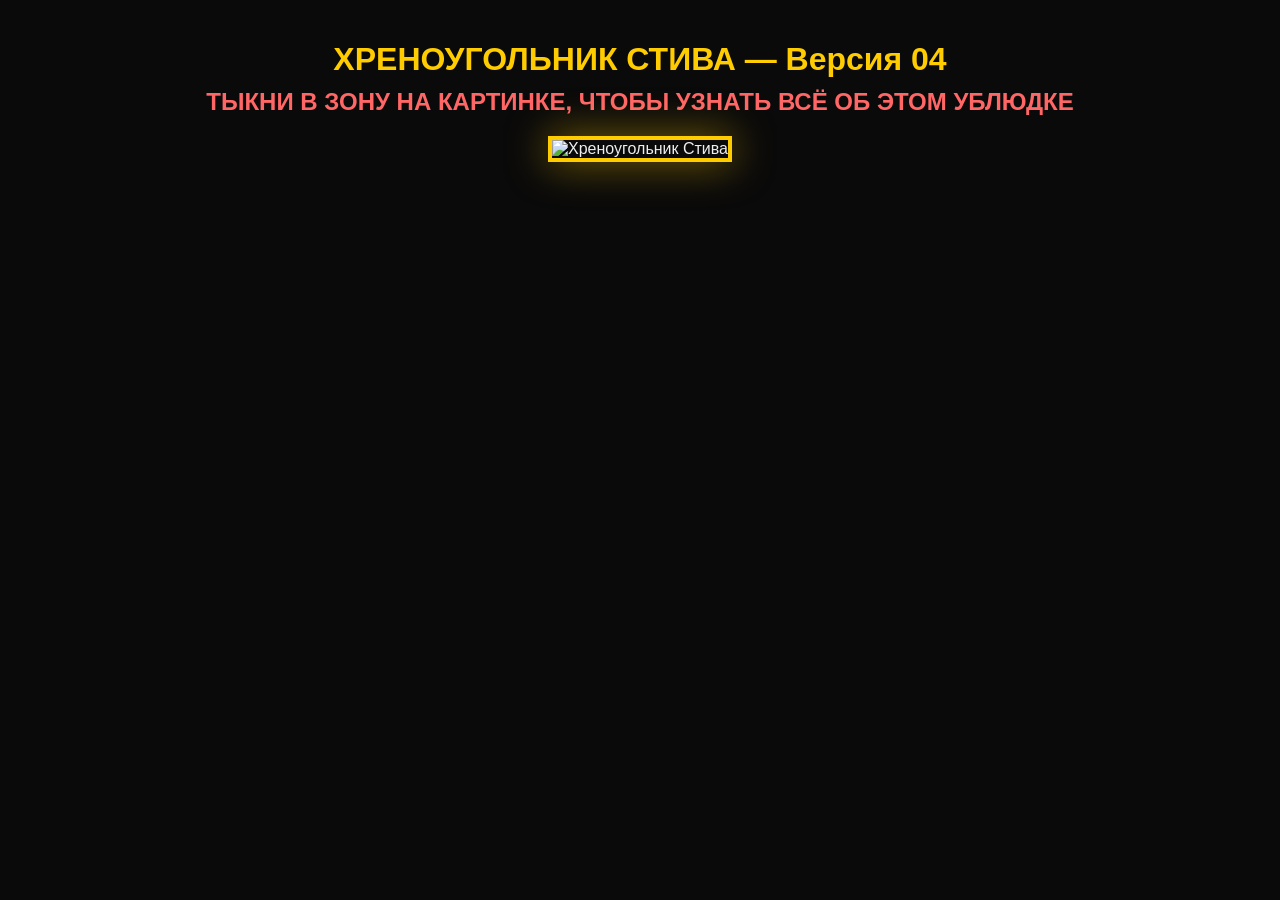
==== index.html @ ff4dfea8 "Initial commit of interactive Хреноугольник Стива project" ====
<!DOCTYPE html>
<html lang="ru">
<head>
    <meta charset="UTF-8">
    <meta name="viewport" content="width=device-width, initial-scale=1.0">
    <title>Хреноугольник Стива</title>
    <style>
        body {
            background: #0a0a0a;
            color: #eee;
            font-family: 'Arial', sans-serif;
            margin: 0;
            padding: 20px;
            text-align: center;
        }
        h1 {
            color: #ffcc00;
            margin-bottom: 10px;
        }
        .hint {
            font-size: 1.5em;
            color: #ff6666;
            margin-bottom: 20px;
            font-weight: bold;
        }
        .container {
            position: relative;
            display: inline-block;
            max-width: 100%;
        }
        img#main-image {
            width: 100%;
            max-width: 1200px;
            height: auto;
            border: 4px solid #ffcc00;
            box-shadow: 0 0 40px rgba(255, 204, 0, 0.5);
        }
        svg {
            position: absolute;
            top: 0;
            left: 0;
            width: 100%;
            height: 100%;
            pointer-events: none;
        }
        svg g {
            pointer-events: all;
        }
        svg rect, svg polygon {
            fill: transparent;
            stroke: transparent;
            transition: all 0.2s;
        }
        svg g:hover rect, svg g:hover polygon {
            fill: rgba(255, 204, 0, 0.2);
            stroke: #ffcc00;
            stroke-width: 4;
        }
    </style>
</head>
<body>
    <h1>ХРЕНОУГОЛЬНИК СТИВА — Версия 04</h1>
    <div class="hint">ТЫКНИ В ЗОНУ НА КАРТИНКЕ, ЧТОБЫ УЗНАТЬ ВСЁ ОБ ЭТОМ УБЛЮДКЕ</div>
    
    <div class="container" id="main-container">
        <img id="main-image" src="ver-04.png" alt="Хреноугольник Стива">
        
        <svg width="1200" height="1600" viewBox="0 0 1200 1600" xmlns="http://www.w3.org/2000/svg">
            <!-- Thor -->
            <g onclick="window.location.href='page_thor.html'">
                <rect x="780" y="50" width="180" height="120" />
                <title>Thor</title>
            </g>
            <!-- Sam -->
            <g onclick="window.location.href='page_sam.html'">
                <rect x="650" y="80" width="120" height="100" />
                <title>Sam</title>
            </g>
            <!-- Soldier -->
            <g onclick="window.location.href='page_soldier.html'">
                <rect x="380" y="220" width="280" height="180" />
                <title>Soldier</title>
            </g>
            <!-- Stark -->
            <g onclick="window.location.href='page_stark.html'">
                <rect x="320" y="380" width="220" height="140" />
                <title>Stark</title>
            </g>
            <!-- Brok -->
            <g onclick="window.location.href='page_brok.html'">
                <rect x="280" y="520" width="180" height="140" />
                <title>Brok</title>
            </g>
            <!-- Pitter -->
            <g onclick="window.location.href='page_pitter.html'">
                <rect x="850" y="380" width="140" height="140" />
                <title>Pitter</title>
            </g>
            <!-- Rollins -->
            <g onclick="window.location.href='page_rollins.html'">
                <rect x="280" y="680" width="160" height="140" />
                <title>Rollins</title>
            </g>
            <!-- Loki -->
            <g onclick="window.location.href='page_loki.html'">
                <rect x="650" y="780" width="220" height="180" />
                <title>Loki</title>
            </g>
            <!-- Wade -->
            <g onclick="window.location.href='page_wade.html'">
                <rect x="520" y="920" width="140" height="140" />
                <title>Wade</title>
            </g>
            <!-- Logan -->
            <g onclick="window.location.href='page_logan.html'">
                <rect x="380" y="1050" width="140" height="120" />
                <title>Logan</title>
            </g>
            <!-- Zemo -->
            <g onclick="window.location.href='page_zemo.html'">
                <rect x="780" y="1050" width="160" height="140" />
                <title>Zemo</title>
            </g>
        </svg>
    </div>
</body>
</html>
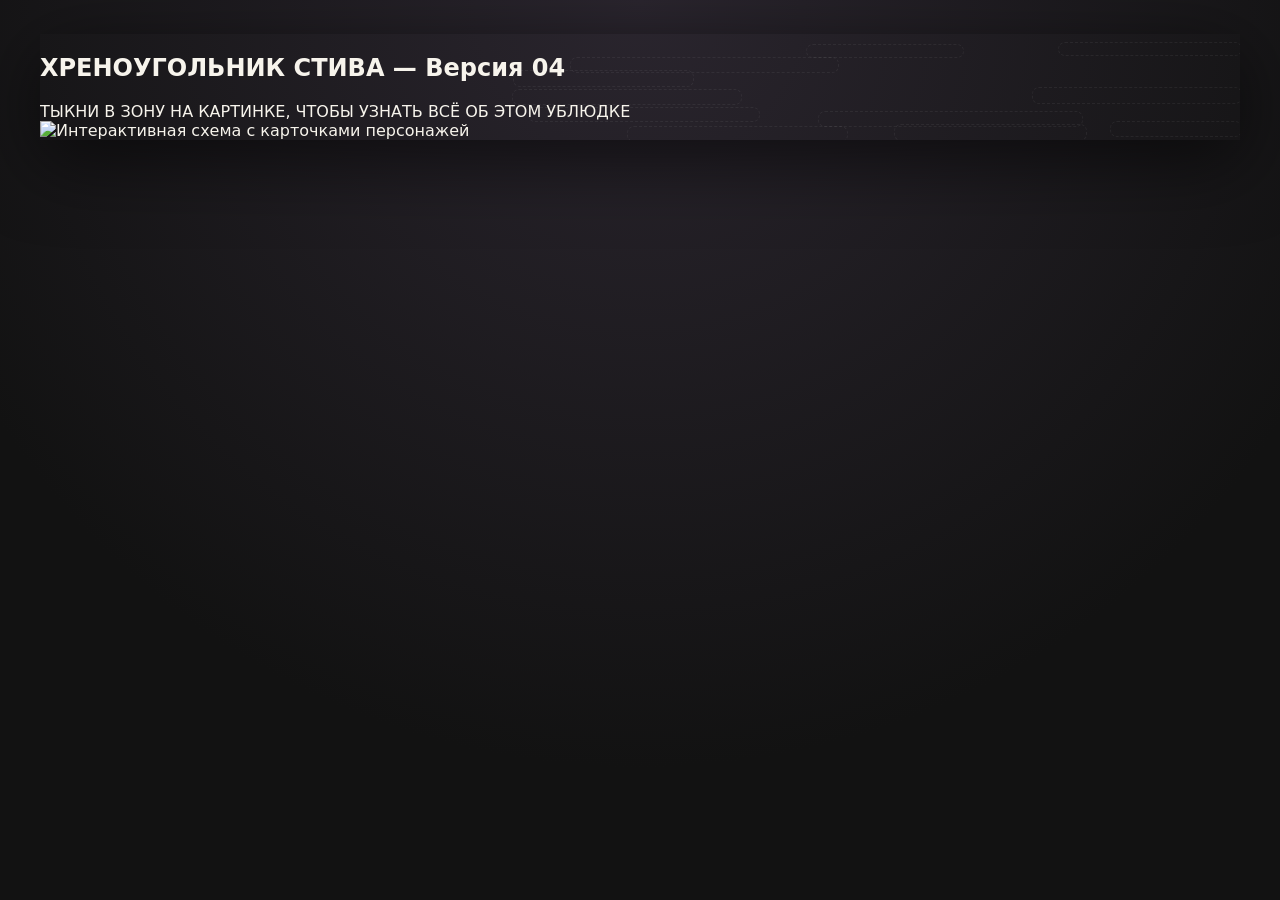
==== commit f635415a: "Add files via upload" ====
--- a/index.html
+++ b/index.html
@@ -1,127 +1,31 @@
-<!DOCTYPE html>
+<!doctype html>
 <html lang="ru">
 <head>
-    <meta charset="UTF-8">
-    <meta name="viewport" content="width=device-width, initial-scale=1.0">
-    <title>Хреноугольник Стива</title>
-    <style>
-        body {
-            background: #0a0a0a;
-            color: #eee;
-            font-family: 'Arial', sans-serif;
-            margin: 0;
-            padding: 20px;
-            text-align: center;
-        }
-        h1 {
-            color: #ffcc00;
-            margin-bottom: 10px;
-        }
-        .hint {
-            font-size: 1.5em;
-            color: #ff6666;
-            margin-bottom: 20px;
-            font-weight: bold;
-        }
-        .container {
-            position: relative;
-            display: inline-block;
-            max-width: 100%;
-        }
-        img#main-image {
-            width: 100%;
-            max-width: 1200px;
-            height: auto;
-            border: 4px solid #ffcc00;
-            box-shadow: 0 0 40px rgba(255, 204, 0, 0.5);
-        }
-        svg {
-            position: absolute;
-            top: 0;
-            left: 0;
-            width: 100%;
-            height: 100%;
-            pointer-events: none;
-        }
-        svg g {
-            pointer-events: all;
-        }
-        svg rect, svg polygon {
-            fill: transparent;
-            stroke: transparent;
-            transition: all 0.2s;
-        }
-        svg g:hover rect, svg g:hover polygon {
-            fill: rgba(255, 204, 0, 0.2);
-            stroke: #ffcc00;
-            stroke-width: 4;
-        }
-    </style>
+  <meta charset="utf-8" />
+  <meta name="viewport" content="width=device-width, initial-scale=1" />
+  <title>Интерактивная схема</title>
+  <link rel="stylesheet" href="style.css" />
 </head>
 <body>
-    <h1>ХРЕНОУГОЛЬНИК СТИВА — Версия 04</h1>
+  <main class="page">
+    <section class="board" aria-label="Интерактивная схема персонажей">
+	   <h1>ХРЕНОУГОЛЬНИК СТИВА — Версия 04</h1>
     <div class="hint">ТЫКНИ В ЗОНУ НА КАРТИНКЕ, ЧТОБЫ УЗНАТЬ ВСЁ ОБ ЭТОМ УБЛЮДКЕ</div>
-    
-    <div class="container" id="main-container">
-        <img id="main-image" src="ver-04.png" alt="Хреноугольник Стива">
-        
-        <svg width="1200" height="1600" viewBox="0 0 1200 1600" xmlns="http://www.w3.org/2000/svg">
-            <!-- Thor -->
-            <g onclick="window.location.href='page_thor.html'">
-                <rect x="780" y="50" width="180" height="120" />
-                <title>Thor</title>
-            </g>
-            <!-- Sam -->
-            <g onclick="window.location.href='page_sam.html'">
-                <rect x="650" y="80" width="120" height="100" />
-                <title>Sam</title>
-            </g>
-            <!-- Soldier -->
-            <g onclick="window.location.href='page_soldier.html'">
-                <rect x="380" y="220" width="280" height="180" />
-                <title>Soldier</title>
-            </g>
-            <!-- Stark -->
-            <g onclick="window.location.href='page_stark.html'">
-                <rect x="320" y="380" width="220" height="140" />
-                <title>Stark</title>
-            </g>
-            <!-- Brok -->
-            <g onclick="window.location.href='page_brok.html'">
-                <rect x="280" y="520" width="180" height="140" />
-                <title>Brok</title>
-            </g>
-            <!-- Pitter -->
-            <g onclick="window.location.href='page_pitter.html'">
-                <rect x="850" y="380" width="140" height="140" />
-                <title>Pitter</title>
-            </g>
-            <!-- Rollins -->
-            <g onclick="window.location.href='page_rollins.html'">
-                <rect x="280" y="680" width="160" height="140" />
-                <title>Rollins</title>
-            </g>
-            <!-- Loki -->
-            <g onclick="window.location.href='page_loki.html'">
-                <rect x="650" y="780" width="220" height="180" />
-                <title>Loki</title>
-            </g>
-            <!-- Wade -->
-            <g onclick="window.location.href='page_wade.html'">
-                <rect x="520" y="920" width="140" height="140" />
-                <title>Wade</title>
-            </g>
-            <!-- Logan -->
-            <g onclick="window.location.href='page_logan.html'">
-                <rect x="380" y="1050" width="140" height="120" />
-                <title>Logan</title>
-            </g>
-            <!-- Zemo -->
-            <g onclick="window.location.href='page_zemo.html'">
-                <rect x="780" y="1050" width="160" height="140" />
-                <title>Zemo</title>
-            </g>
-        </svg>
-    </div>
+      <img class="board__image" src="ver-04.png" alt="Интерактивная схема с карточками персонажей" />
+
+      <!-- Координаты взяты с ver-04-zone.png. Меняй href и подписи по мере готовности страниц. -->
+      <a class="hotspot" style="--x:85%; --y:9.6012%; --w:15%; --h:9.3058%;" href="p01.html" aria-label="Открыть страницу p01"><span>p01</span></a>
+      <a class="hotspot" style="--x:64%; --y:11.6691%; --w:12.8333%; --h:9.4535%;" href="p02.html" aria-label="Открыть страницу p02"><span>p02</span></a>
+      <a class="hotspot" style="--x:44.3333%; --y:23.3383%; --w:22.0833%; --h:11.8168%;" href="p03.html" aria-label="Открыть страницу p03"><span>p03</span></a>
+      <a class="hotspot" style="--x:39.5833%; --y:36.0906%; --w:14.75%; --h:12.5554%;" href="p04.html" aria-label="Открыть страницу p04"><span>p04</span></a>
+      <a class="hotspot" style="--x:39.5%; --y:53.9143%; --w:18.8333%; --h:11.2752%;" href="p05.html" aria-label="Открыть страницу p05"><span>p05</span></a>
+      <a class="hotspot" style="--x:82.8333%; --y:52.4372%; --w:17.1667%; --h:11.3737%;" href="p06.html" aria-label="Открыть страницу p06"><span>p06</span></a>
+      <a class="hotspot" style="--x:40.8333%; --y:70.8026%; --w:19%; --h:10.2413%;" href="p07.html" aria-label="Открыть страницу p07"><span>p07</span></a>
+      <a class="hotspot" style="--x:65%; --y:74.7415%; --w:21.75%; --h:11.1275%;" href="p08.html" aria-label="Открыть страницу p08"><span>p08</span></a>
+      <a class="hotspot" style="--x:89.3333%; --y:83.7518%; --w:10.6667%; --h:11.6691%;" href="p09.html" aria-label="Открыть страницу p09"><span>p09</span></a>
+      <a class="hotspot" style="--x:71.3333%; --y:87.0015%; --w:15.75%; --h:12.3092%;" href="p10.html" aria-label="Открыть страницу p10"><span>p10</span></a>
+      <a class="hotspot" style="--x:49.0833%; --y:89.2664%; --w:18.0833%; --h:10.7336%;" href="p11.html" aria-label="Открыть страницу p11"><span>p11</span></a>
+    </section>
+  </main>
 </body>
-</html>+</html>
--- a/style.css
+++ b/style.css
@@ -0,0 +1,114 @@
+:root {
+  --page-bg: #121212;
+  --ink: #f7f4ec;
+  --accent: #d90cff;
+  --accent-soft: rgba(217, 12, 255, 0.24);
+}
+
+* { box-sizing: border-box; }
+
+html, body { min-height: 100%; }
+
+body {
+  margin: 0;
+  background:
+    radial-gradient(circle at 50% 0%, #2a252e 0, var(--page-bg) 48rem),
+    var(--page-bg);
+  color: var(--ink);
+  font-family: Inter, system-ui, -apple-system, BlinkMacSystemFont, "Segoe UI", sans-serif;
+}
+
+.page {
+  min-width: 1050px; /* намеренно desktop-only */
+  padding: 34px;
+}
+
+.board {
+  position: relative;
+  width: min(1200px, calc(100vw - 68px));
+  margin: 0 auto;
+  box-shadow: 0 20px 75px rgba(0, 0, 0, 0.58);
+  overflow: hidden;
+}
+
+.board__image {
+  display: block;
+  width: 100%;
+  height: auto;
+  user-select: none;
+}
+
+.hotspot {
+  position: absolute;
+  left: var(--x);
+  top: var(--y);
+  width: var(--w);
+  height: var(--h);
+  display: grid;
+  place-items: center;
+  text-decoration: none;
+  color: var(--ink);
+  border: 2px solid transparent;
+  border-radius: 7px;
+  outline: none;
+  cursor: pointer;
+  transition: transform 160ms ease, border-color 160ms ease, background 160ms ease, box-shadow 160ms ease;
+}
+
+/* На спокойном экране есть едва заметный намёк, не кислотная эвакуация из борделя. */
+.hotspot::before {
+  content: "";
+  position: absolute;
+  inset: -4px;
+  border-radius: inherit;
+  border: 1px dashed rgba(255, 255, 255, 0.32);
+  opacity: 0.18;
+  transition: opacity 160ms ease;
+}
+
+.hotspot span {
+  position: relative;
+  z-index: 1;
+  padding: 0.22em 0.52em;
+  border-radius: 999px;
+  font-weight: 800;
+  font-size: clamp(12px, 1.25vw, 20px);
+  letter-spacing: 0.04em;
+  text-transform: uppercase;
+  background: rgba(11, 8, 13, 0.76);
+  opacity: 0;
+  transform: translateY(5px);
+  transition: opacity 160ms ease, transform 160ms ease;
+}
+
+.hotspot:hover,
+.hotspot:focus-visible {
+  background: var(--accent-soft);
+  border-color: var(--accent);
+  box-shadow: 0 0 0 4px rgba(217, 12, 255, 0.16), 0 0 24px rgba(217, 12, 255, 0.82), inset 0 0 28px rgba(217, 12, 255, 0.28);
+  transform: scale(1.025);
+}
+
+.hotspot:hover::before,
+.hotspot:focus-visible::before {
+  opacity: 0;
+}
+
+.hotspot:hover span,
+.hotspot:focus-visible span {
+  opacity: 1;
+  transform: translateY(0);
+}
+
+.hotspot:focus-visible {
+  outline: 3px solid #fff;
+  outline-offset: 3px;
+}
+
+@media (prefers-reduced-motion: no-preference) {
+  .hotspot:hover { animation: pulse 1.15s ease-in-out infinite alternate; }
+}
+
+@keyframes pulse {
+  to { box-shadow: 0 0 0 7px rgba(217, 12, 255, 0.10), 0 0 34px rgba(217, 12, 255, 0.96), inset 0 0 34px rgba(217, 12, 255, 0.33); }
+}
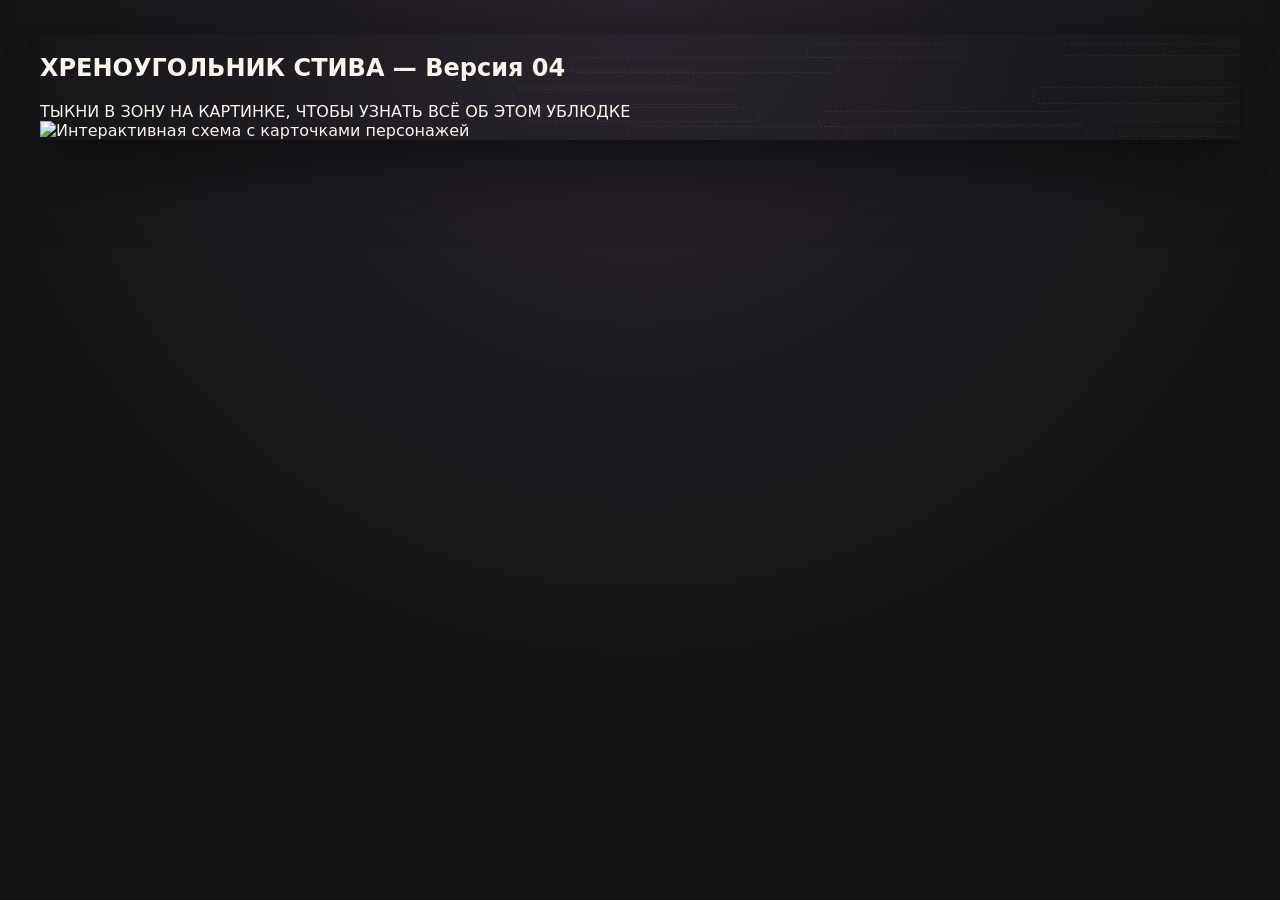
==== commit 25f2c8a2: "Add files via upload" ====
--- a/index.html
+++ b/index.html
@@ -14,17 +14,17 @@
       <img class="board__image" src="ver-04.png" alt="Интерактивная схема с карточками персонажей" />
 
       <!-- Координаты взяты с ver-04-zone.png. Меняй href и подписи по мере готовности страниц. -->
-      <a class="hotspot" style="--x:85%; --y:9.6012%; --w:15%; --h:9.3058%;" href="p01.html" aria-label="Открыть страницу p01"><span>p01</span></a>
-      <a class="hotspot" style="--x:64%; --y:11.6691%; --w:12.8333%; --h:9.4535%;" href="p02.html" aria-label="Открыть страницу p02"><span>p02</span></a>
-      <a class="hotspot" style="--x:44.3333%; --y:23.3383%; --w:22.0833%; --h:11.8168%;" href="p03.html" aria-label="Открыть страницу p03"><span>p03</span></a>
-      <a class="hotspot" style="--x:39.5833%; --y:36.0906%; --w:14.75%; --h:12.5554%;" href="p04.html" aria-label="Открыть страницу p04"><span>p04</span></a>
-      <a class="hotspot" style="--x:39.5%; --y:53.9143%; --w:18.8333%; --h:11.2752%;" href="p05.html" aria-label="Открыть страницу p05"><span>p05</span></a>
-      <a class="hotspot" style="--x:82.8333%; --y:52.4372%; --w:17.1667%; --h:11.3737%;" href="p06.html" aria-label="Открыть страницу p06"><span>p06</span></a>
-      <a class="hotspot" style="--x:40.8333%; --y:70.8026%; --w:19%; --h:10.2413%;" href="p07.html" aria-label="Открыть страницу p07"><span>p07</span></a>
-      <a class="hotspot" style="--x:65%; --y:74.7415%; --w:21.75%; --h:11.1275%;" href="p08.html" aria-label="Открыть страницу p08"><span>p08</span></a>
-      <a class="hotspot" style="--x:89.3333%; --y:83.7518%; --w:10.6667%; --h:11.6691%;" href="p09.html" aria-label="Открыть страницу p09"><span>p09</span></a>
-      <a class="hotspot" style="--x:71.3333%; --y:87.0015%; --w:15.75%; --h:12.3092%;" href="p10.html" aria-label="Открыть страницу p10"><span>p10</span></a>
-      <a class="hotspot" style="--x:49.0833%; --y:89.2664%; --w:18.0833%; --h:10.7336%;" href="p11.html" aria-label="Открыть страницу p11"><span>p11</span></a>
+      <a class="hotspot" style="--x:85%; --y:10%; --w:15%; --h:9.3058%;" href="page_thor.html" aria-label="Открыть страницу Тор"><span>Тор</span></a>
+      <a class="hotspot" style="--x:64%; --y:11.6691%; --w:12.8333%; --h:9.4535%;" href="page_sam.html" aria-label="Открыть страницу Сэм"><span>Сэм</span></a>
+      <a class="hotspot" style="--x:44.3333%; --y:23.3383%; --w:22.0833%; --h:11.8168%;" href="page_solder.html" aria-label="Открыть страницу Баки"><span>Баки</span></a>
+      <a class="hotspot" style="--x:39.5833%; --y:36.0906%; --w:14.75%; --h:12.5554%;" href="page_stark.html" aria-label="Открыть страницу Старк"><span>Старк</span></a>
+      <a class="hotspot" style="--x:39.5%; --y:53.9143%; --w:18.8333%; --h:11.2752%;" href="page_brok.html" aria-label="Открыть страницу Брок"><span>Брок</span></a>
+      <a class="hotspot" style="--x:82.8333%; --y:52.4372%; --w:17.1667%; --h:11.3737%;" href="page_pitter.html" aria-label="Открыть страницу Питер"><span>Питер</span></a>
+      <a class="hotspot" style="--x:40.8333%; --y:70.8026%; --w:19%; --h:10.2413%;" href="page_rollins.html" aria-label="Открыть страницу Джек"><span>Джек</span></a>
+      <a class="hotspot" style="--x:65%; --y:74.7415%; --w:21.75%; --h:11.1275%;" href="page_loki.html" aria-label="Открыть страницу Локи"><span>Локи</span></a>
+      <a class="hotspot" style="--x:89.3333%; --y:83.7518%; --w:10.6667%; --h:11.6691%;" href="page_zemo.html" aria-label="Открыть страницу Земо"><span>Земо</span></a>
+      <a class="hotspot" style="--x:71.3333%; --y:87.0015%; --w:15.75%; --h:12.3092%;" href="page_wade.html" aria-label="Открыть страницу Дэдпул"><span>Дэдпул</span></a>
+      <a class="hotspot" style="--x:49.0833%; --y:89.2664%; --w:18.0833%; --h:10.7336%;" href="page_logan.html" aria-label="Открыть страницу Логан"><span>Логан</span></a>
     </section>
   </main>
 </body>
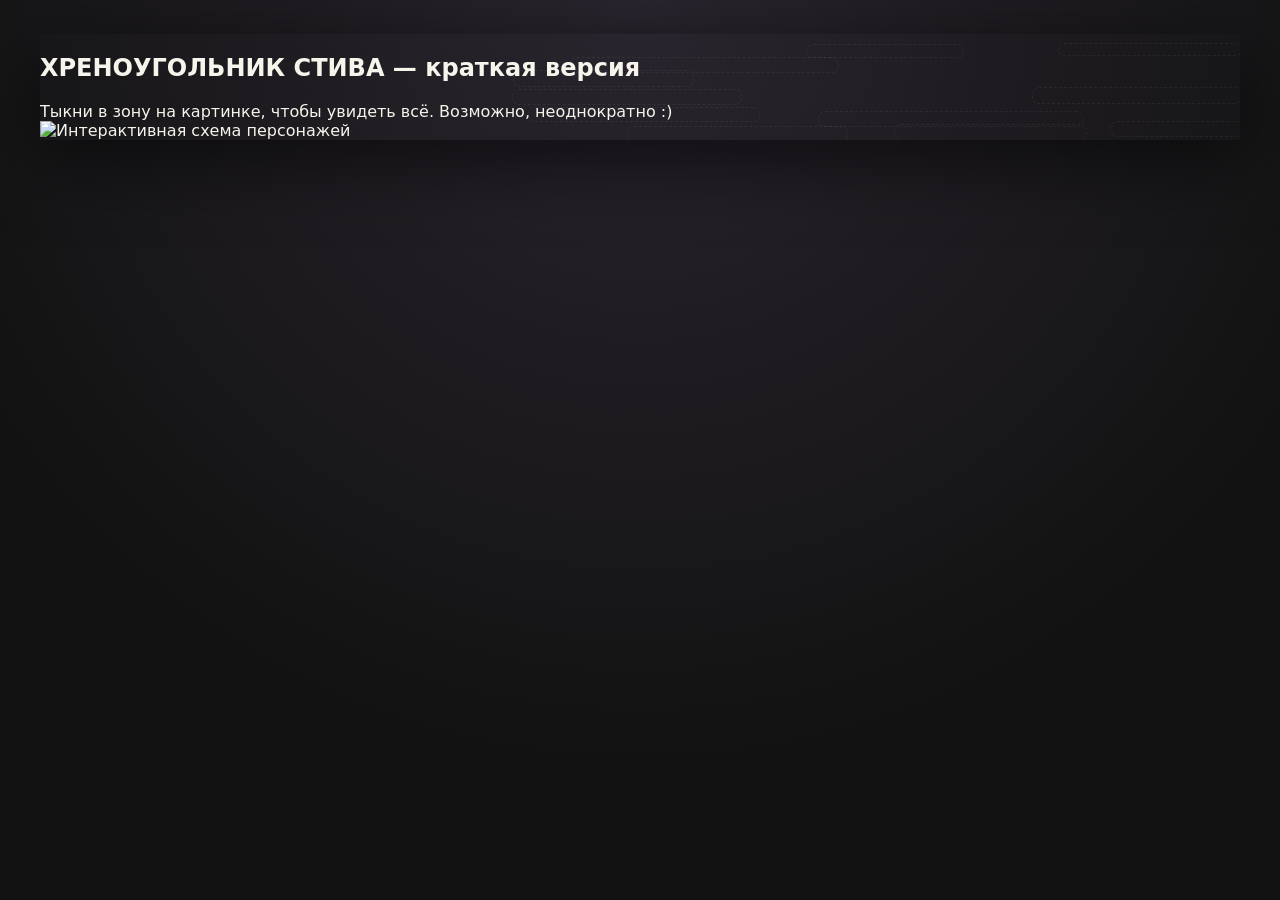
==== commit 67709255: "Add files via upload" ====
--- a/index.html
+++ b/index.html
@@ -9,9 +9,11 @@
 <body>
   <main class="page">
     <section class="board" aria-label="Интерактивная схема персонажей">
-	   <h1>ХРЕНОУГОЛЬНИК СТИВА — Версия 04</h1>
-    <div class="hint">ТЫКНИ В ЗОНУ НА КАРТИНКЕ, ЧТОБЫ УЗНАТЬ ВСЁ ОБ ЭТОМ УБЛЮДКЕ</div>
-      <img class="board__image" src="ver-04.png" alt="Интерактивная схема с карточками персонажей" />
+	   <h1>ХРЕНОУГОЛЬНИК СТИВА — краткая версия </h1>
+    <div class="hint">Тыкни в зону на картинке, чтобы увидеть всё. Возможно, неоднократно :)
+	
+	</div>
+      <img class="board__image" src="ver-04.png" alt="Интерактивная схема персонажей" />
 
       <!-- Координаты взяты с ver-04-zone.png. Меняй href и подписи по мере готовности страниц. -->
       <a class="hotspot" style="--x:85%; --y:10%; --w:15%; --h:9.3058%;" href="page_thor.html" aria-label="Открыть страницу Тор"><span>Тор</span></a>
--- a/style.css
+++ b/style.css
@@ -1,8 +1,8 @@
 :root {
   --page-bg: #121212;
   --ink: #f7f4ec;
-  --accent: #d90cff;
-  --accent-soft: rgba(217, 12, 255, 0.24);
+  --accent: #5594f2;
+  --accent-soft: rgba(85, 148, 242, 0.24);
 }
 
 * { box-sizing: border-box; }
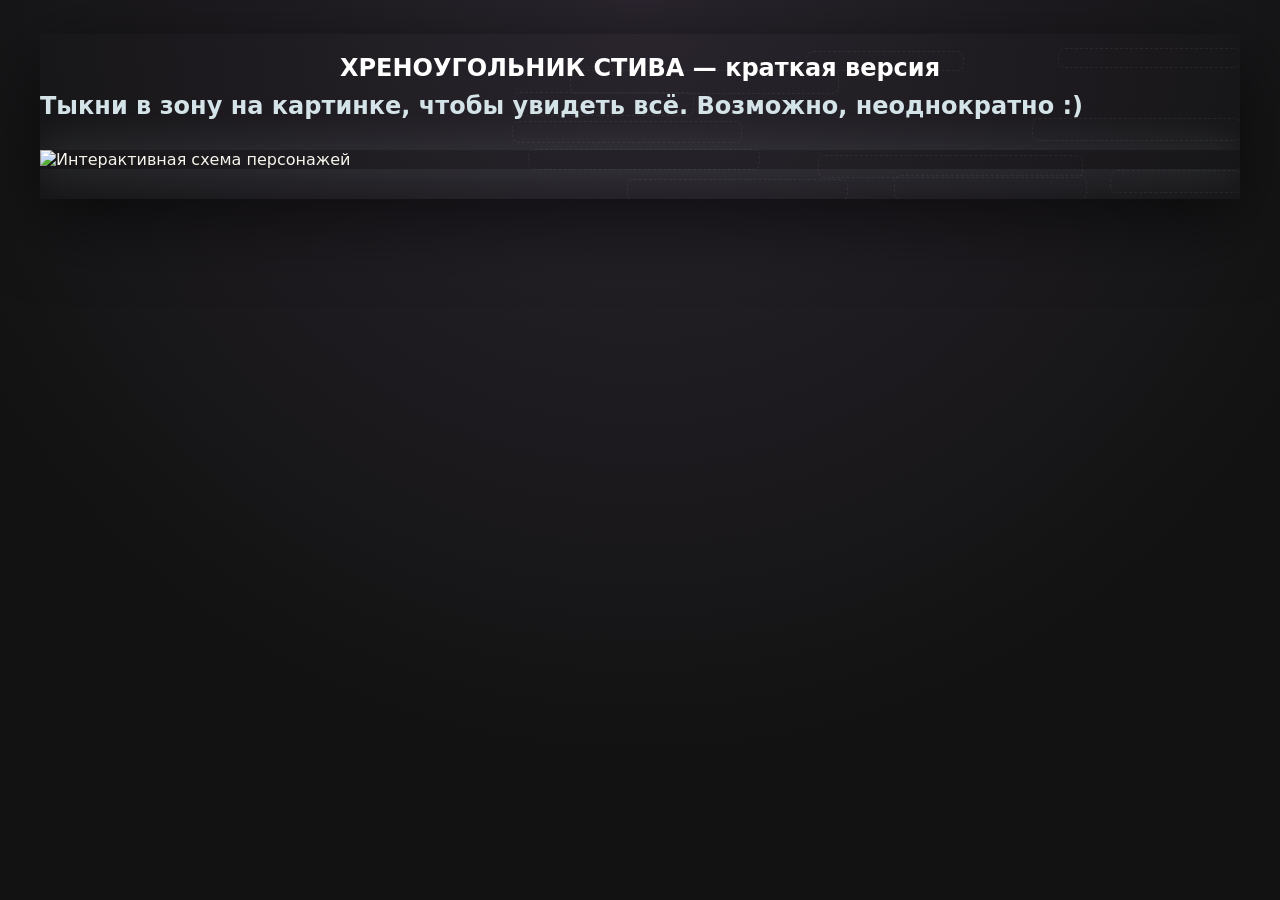
==== commit 815dd35b: "Add files via upload" ====
--- a/index.html
+++ b/index.html
@@ -10,8 +10,7 @@
   <main class="page">
     <section class="board" aria-label="Интерактивная схема персонажей">
 	   <h1>ХРЕНОУГОЛЬНИК СТИВА — краткая версия </h1>
-    <div class="hint">Тыкни в зону на картинке, чтобы увидеть всё. Возможно, неоднократно :)
-	
+    <div class="hint">Тыкни в зону на картинке, чтобы увидеть всё. Возможно, неоднократно :)	
 	</div>
       <img class="board__image" src="ver-04.png" alt="Интерактивная схема персонажей" />
 
--- a/style.css
+++ b/style.css
@@ -55,7 +55,7 @@
   transition: transform 160ms ease, border-color 160ms ease, background 160ms ease, box-shadow 160ms ease;
 }
 
-/* На спокойном экране есть едва заметный намёк, не кислотная эвакуация из борделя. */
+
 .hotspot::before {
   content: "";
   position: absolute;
@@ -110,5 +110,65 @@
 }
 
 @keyframes pulse {
-  to { box-shadow: 0 0 0 7px rgba(217, 12, 255, 0.10), 0 0 34px rgba(217, 12, 255, 0.96), inset 0 0 34px rgba(217, 12, 255, 0.33); }
+  to { box-shadow: 0 0 0 7px rgba(200, 230, 240, 0.10), 0 0 34px rgba(200, 230, 240, 0.96), inset 0 0 34px rgba(200, 230, 240, 0.33); }
 }
+
+.hint {
+            font-size: 1.5em;
+            color: #d4e3e8;
+            margin-bottom: 20px;
+            font-weight: bold;
+        }
+ h1 {
+            color: #ffffff;
+			text-align: center;
+            margin-bottom: 10px;
+        }
+		
+		      .back-btn {
+            position: fixed;
+            top: 20px;
+            left: 20px;
+            padding: 12px 24px;
+            background: #ff0000;
+            color: white;
+            text-decoration: none;
+            border-radius: 8px;
+            font-weight: bold;
+            z-index: 10;
+        }
+  img {
+            max-width: 100%;
+            border: 4px solid #ссccсс;
+            box-shadow: 0 0 40px rgba(200, 230, 240, 0.2);
+            margin: 30px 0;
+  }	
+
+header, footer {
+    padding: 20px;
+    text-align: center;
+}
+
+.comic-container {
+margin: 0 auto;
+ 
+    max-width: 800px; /* Ограничим ширину для удобства чтения на ПК */
+    line-height: 0;   /* Убирает микро-отступы между картинками */
+}
+
+.comic-container img {
+      max-width: 1000px;      /* Растягивает картинку на всю ширину контейнера */
+    height: auto;     /* Сохраняет пропорции при любой высоте */
+    display: block;   /* Убирает лишние пробелы снизу */
+	  border: 4px solid #ffffff	  ;
+	
+}
+.work{
+	text-align: center;
+}
+p{
+	
+            color: #d4e3e8;
+            margin-bottom: 10px;
+			display: block;
+}
